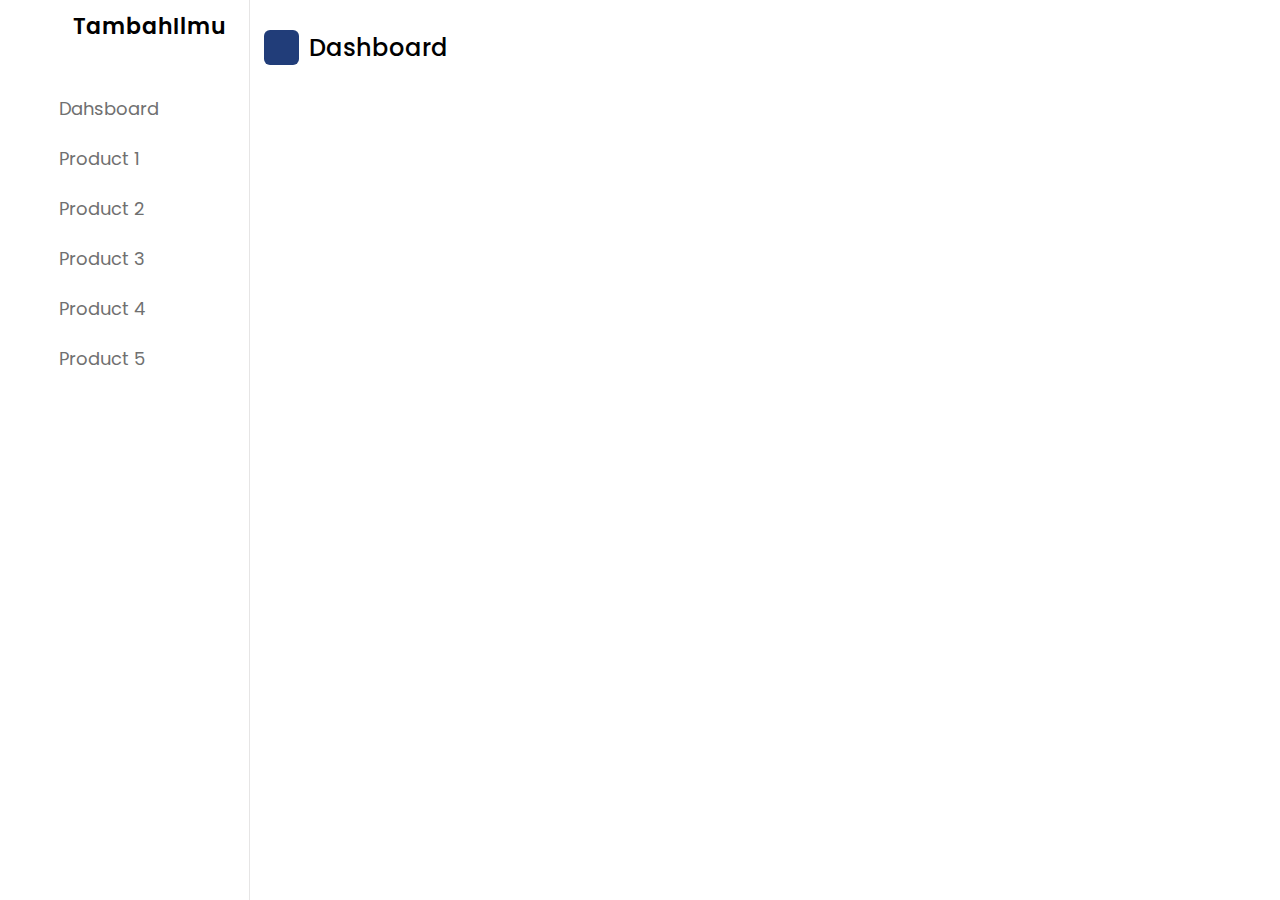
==== index.html @ cca2a675 "Add files via upload" ====
<!DOCTYPE html>
<html lang="en">
<head>
    <meta charset="UTF-8">
    <meta http-equiv="X-UA-Compatible" content="IE=edge">
    <meta name="viewport" content="width=device-width, initial-scale=1.0">
    
    <!----======== CSS ======== -->
    <link rel="stylesheet" href="style.css">
     
    <!----===== Iconscout CSS ===== -->
    <link rel="stylesheet" href="https://unicons.iconscout.com/release/v4.0.0/css/line.css">

    <title>ARIMA Dashboard</title> 
</head>
<body>
    <nav>
        <div class="logo-name">
            <div class="logo-image">
                <img src="images/logo.png" alt="">
            </div>

            <span class="logo_name">TambahIlmu</span>
        </div>

        <div class="menu-items">
            <ul class="nav-links">
                <li><a href="index.html">
                    <i class="uil uil-estate"></i>
                    <span class="link-name">Dahsboard</span>
                </a></li>
                <li><a href="product1.html">
                    <i class="uil uil-chart"></i>
                    <span class="link-name">Product 1</span>
                </a></li>
                <li><a href="product2.html">
                    <i class="uil uil-chart"></i>
                    <span class="link-name">Product 2</span>
                </a></li>
                <li><a href="product3.html">
                    <i class="uil uil-chart"></i>
                    <span class="link-name">Product 3</span>
                </a></li>
                <li><a href="product4.html">
                    <i class="uil uil-chart"></i>
                    <span class="link-name">Product 4</span>
                </a></li>
                <li><a href="product5.html">
                    <i class="uil uil-chart"></i>
                    <span class="link-name">Product 5</span>
                </a></li>
        </div>
    </nav>

    <section class="dashboard">
        <div class="dash-content">
            <div class="overview">
                <div class="title">
                    <i class="uil uil-tachometer-fast-alt"></i>
                    <span class="text">Dashboard</span>
                </div>

                <div class='tableauPlaceholder' id='viz1721588305539' style='position: relative'>
                    <noscript>
                      <a href='#'>
                        <img alt='Dashboard 1 (2) ' src='https:&#47;&#47;public.tableau.com&#47;static&#47;images&#47;Ha&#47;HasilPrediksiARIMA&#47;Dashboard12&#47;1_rss.png' style='border: none' />
                      </a>
                    </noscript>
                    <object class='tableauViz'  style='display:none;'>
                      <param name='host_url' value='https%3A%2F%2Fpublic.tableau.com%2F' /> 
                      <param name='embed_code_version' value='3' /> 
                      <param name='site_root' value='' />
                      <param name='name' value='HasilPrediksiARIMA&#47;Dashboard12' />
                      <param name='tabs' value='no' />
                      <param name='toolbar' value='yes' />
                      <param name='static_image' value='https:&#47;&#47;public.tableau.com&#47;static&#47;images&#47;Ha&#47;HasilPrediksiARIMA&#47;Dashboard12&#47;1.png' /> 
                      <param name='animate_transition' value='yes' />
                      <param name='display_static_image' value='yes' />
                      <param name='display_spinner' value='yes' />
                      <param name='display_overlay' value='yes' />
                      <param name='display_count' value='yes' />
                      <param name='language' value='en-US' />
                      <param name='filter' value='publish=yes' />
                    </object>
                  </div>                
                  <script type='text/javascript'>                    
                    var divElement = document.getElementById('viz1721588305539');                    
                    var vizElement = divElement.getElementsByTagName('object')[0];                    
                    if ( divElement.offsetWidth > 800 ) { 
                      vizElement.style.width='1375px';
                      vizElement.style.height='1604px';} 
                      else if ( divElement.offsetWidth > 500 ) { 
                        vizElement.style.width='1675px';
                        vizElement.style.height='1131px';} 
                        else { 
                          vizElement.style.width='100%';
                          vizElement.style.height='1727px';}                     
                          var scriptElement = document.createElement('script');                    
                          scriptElement.src = 'https://public.tableau.com/javascripts/api/viz_v1.js';                    
                          vizElement.parentNode.insertBefore(scriptElement, vizElement);                
                  </script>
            </div>          
        </div>
    </section>

    <script src="script.js"></script>
</body>
</html>
---- style.css ----
/* ===== Google Font Import - Poppins ===== */
@import url('https://fonts.googleapis.com/css2?family=Poppins:wght@200;300;400;500;600&display=swap');
*{
    margin: 0;
    padding: 0;
    box-sizing: border-box;
    font-family: 'Poppins', sans-serif;
}

:root{
    /* ===== Colors ===== */
    --primary-color: #213d79;
    --panel-color: #FFF;
    --text-color: #000;
    --black-light-color: #707070;
    --border-color: #e6e5e5;
    --toggle-color: #DDD;
    --title-icon-color: #fff;
    
    /* ====== Transition ====== */
    --tran-05: all 0.5s ease;
    --tran-03: all 0.3s ease;
    --tran-03: all 0.2s ease;
}

body{
    min-height: 100vh;
    background-color: var(--primary-color);
}

/* === Custom Scroll Bar CSS === */
::-webkit-scrollbar {
    width: 8px;
}
::-webkit-scrollbar-track {
    background: #f1f1f1;
}
::-webkit-scrollbar-thumb {
    background: var(--primary-color);
    border-radius: 12px;
    transition: all 0.3s ease;
}

::-webkit-scrollbar-thumb:hover {
    background: #0b3cc1;
}


nav{
    position: fixed;
    top: 0;
    left: 0;
    height: 100%;
    width: 250px;
    padding: 10px 14px;
    background-color: var(--panel-color);
    border-right: 1px solid var(--border-color);
    transition: var(--tran-05);
}
nav.close{
    width: 73px;
}
nav .logo-name{
    display: flex;
    align-items: center;
}
nav .logo-image{
    display: flex;
    justify-content: center;
    min-width: 45px;
}
nav .logo-image img{
    width: 40px;
    object-fit: cover;
    border-radius: 50%;
}

nav .logo-name .logo_name{
    font-size: 22px;
    font-weight: 600;
    color: var(--text-color);
    margin-left: 14px;
    transition: var(--tran-05);
}
nav.close .logo_name{
    opacity: 0;
    pointer-events: none;
}
nav .menu-items{
    margin-top: 40px;
    height: calc(100% - 90px);
    display: flex;
    flex-direction: column;
    justify-content: space-between;
}
.menu-items li{
    list-style: none;
}
.menu-items li a{
    display: flex;
    align-items: center;
    height: 50px;
    text-decoration: none;
    position: relative;
}
.nav-links li a:hover:before{
    content: "";
    position: absolute;
    left: -7px;
    height: 5px;
    width: 5px;
    border-radius: 50%;
    background-color: var(--primary-color);
}

.menu-items li a i{
    font-size: 24px;
    min-width: 45px;
    height: 100%;
    display: flex;
    align-items: center;
    justify-content: center;
    color: var(--black-light-color);
}
.menu-items li a .link-name{
    font-size: 18px;
    font-weight: 400;
    color: var(--black-light-color);    
    transition: var(--tran-05);
}
nav.close li a .link-name{
    opacity: 0;
    pointer-events: none;
}
.nav-links li a:hover i,
.nav-links li a:hover .link-name{
    color: var(--primary-color);
}

.dashboard{
    position: relative;
    left: 250px;
    background-color: var(--panel-color);
    min-height: 100vh;
    width: calc(100% - 250px);
    padding: 10px 14px;
    transition: var(--tran-05);
}
nav.close ~ .dashboard{
    left: 73px;
    width: calc(100% - 73px);
}
.dashboard .top{
    position: fixed;
    top: 0;
    left: 250px;
    display: flex;
    width: calc(100% - 250px);
    justify-content: space-between;
    align-items: center;
    padding: 10px 14px;
    background-color: var(--panel-color);
    transition: var(--tran-05);
    z-index: 10;
}
nav.close ~ .dashboard .top{
    left: 73px;
    width: calc(100% - 73px);
}

.dashboard .dash-content{
    padding-top: 10px;
}
.dash-content .title{
    display: flex;
    align-items: center;
    margin: 10px 0 30px 0;
}
.dash-content .title i{
    position: relative;
    height: 35px;
    width: 35px;
    background-color: var(--primary-color);
    border-radius: 6px;
    color: var(--title-icon-color);
    display: flex;
    align-items: center;
    justify-content: center;
    font-size: 24px;
}
.dash-content .title .text{
    font-size: 24px;
    font-weight: 500;
    color: var(--text-color);
    margin-left: 10px;
}
.dash-content .boxes{
    display: flex;
    align-items: center;
    justify-content: space-between;
    flex-wrap: wrap;
}
.dash-content .boxes .box{
    display: flex;
    flex-direction: column;
    align-items: center;
    border-radius: 12px;
    width: 1375px;
    height: 1604px;
    padding: 15px 20px;
    background-color: var(--box1-color);
    transition: var(--tran-05);
}
.dash-content .activity .activity-data{
    display: flex;
    justify-content: space-between;
    align-items: center;
    width: 100%;
}
.activity .activity-data{
    display: flex;
}
.activity-data .data{
    display: flex;
    flex-direction: column;
    margin: 0 15px;
}
.activity-data .data-title{
    font-size: 20px;
    font-weight: 500;
    color: var(--text-color);
}
.activity-data .data .data-list{
    font-size: 18px;
    font-weight: 400;
    margin-top: 20px;
    white-space: nowrap;
    color: var(--text-color);
}

.horizontal-table {
    display: flex;
    overflow-x: auto;
    margin-top: 20px;
    background: #f9f9f9;
    border: 1px solid #ddd;
}
.horizontal-table table {
    border-collapse: collapse;
    width: 100%;
}
.horizontal-table th, .horizontal-table td {
    border: 1px solid #ddd;
    padding: 8px;
    text-align: left;
}
.horizontal-table th {
    background-color: #f2f2f2;
}

.horizontal-table {
    display: flex;
    flex-direction: column;
    align-items: left;
    width: 100%;
}

table {
    width: 90%;
    border-collapse: collapse;
    margin: 10px 0;
}

table, th, td {
    border: 1px solid black;
}

th, td {
    padding: 10px;
    text-align: left;
}

h4 {
    margin: 20px 0 10px;
}

@media (max-width: 1000px) {
    nav{
        width: 73px;
    }
    nav.close{
        width: 250px;
    }
    nav .logo_name{
        opacity: 0;
        pointer-events: none;
    }
    nav.close .logo_name{
        opacity: 1;
        pointer-events: auto;
    }
    nav li a .link-name{
        opacity: 0;
        pointer-events: none;
    }
    nav.close li a .link-name{
        opacity: 1;
        pointer-events: auto;
    }
    nav ~ .dashboard{
        left: 73px;
        width: calc(100% - 73px);
    }
    nav.close ~ .dashboard{
        left: 250px;
        width: calc(100% - 250px);
    }
    nav ~ .dashboard .top{
        left: 73px;
        width: calc(100% - 73px);
    }
    nav.close ~ .dashboard .top{
        left: 250px;
        width: calc(100% - 250px);
    }
    .activity .activity-data{
        overflow-X: scroll;
    }
}

@media (max-width: 780px) {
    .dash-content .boxes .box{
        width: calc(100% / 2 - 15px);
        margin-top: 15px;
    }
}
@media (max-width: 560px) {
    .dash-content .boxes .box{
        width: 100% ;
    }
}
@media (max-width: 400px) {
    nav{
        width: 0px;
    }
    nav.close{
        width: 73px;
    }
    nav .logo_name{
        opacity: 0;
        pointer-events: none;
    }
    nav.close .logo_name{
        opacity: 0;
        pointer-events: none;
    }
    nav li a .link-name{
        opacity: 0;
        pointer-events: none;
    }
    nav.close li a .link-name{
        opacity: 0;
        pointer-events: none;
    }
    nav ~ .dashboard{
        left: 0;
        width: 100%;
    }
    nav.close ~ .dashboard{
        left: 73px;
        width: calc(100% - 73px);
    }
    nav ~ .dashboard .top{
        left: 0;
        width: 100%;
    }
    nav.close ~ .dashboard .top{
        left: 0;
        width: 100%;
    }
}
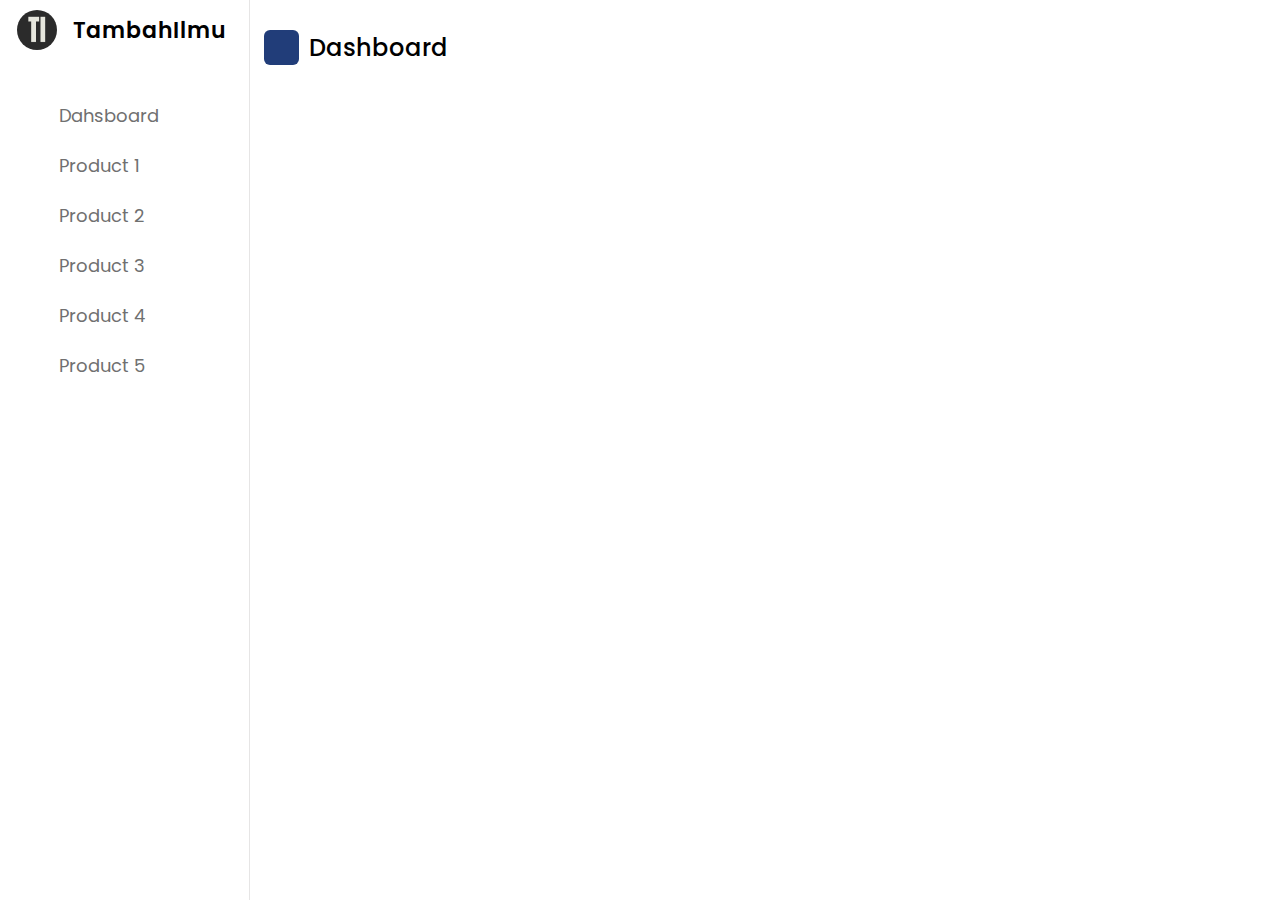
==== commit ea565333: "Update index.html" ====
--- a/index.html
+++ b/index.html
@@ -17,7 +17,7 @@
     <nav>
         <div class="logo-name">
             <div class="logo-image">
-                <img src="images/logo.png" alt="">
+                <img src="Images/logo.png" alt="">
             </div>
 
             <span class="logo_name">TambahIlmu</span>
@@ -105,4 +105,4 @@
 
     <script src="script.js"></script>
 </body>
-</html>+</html>
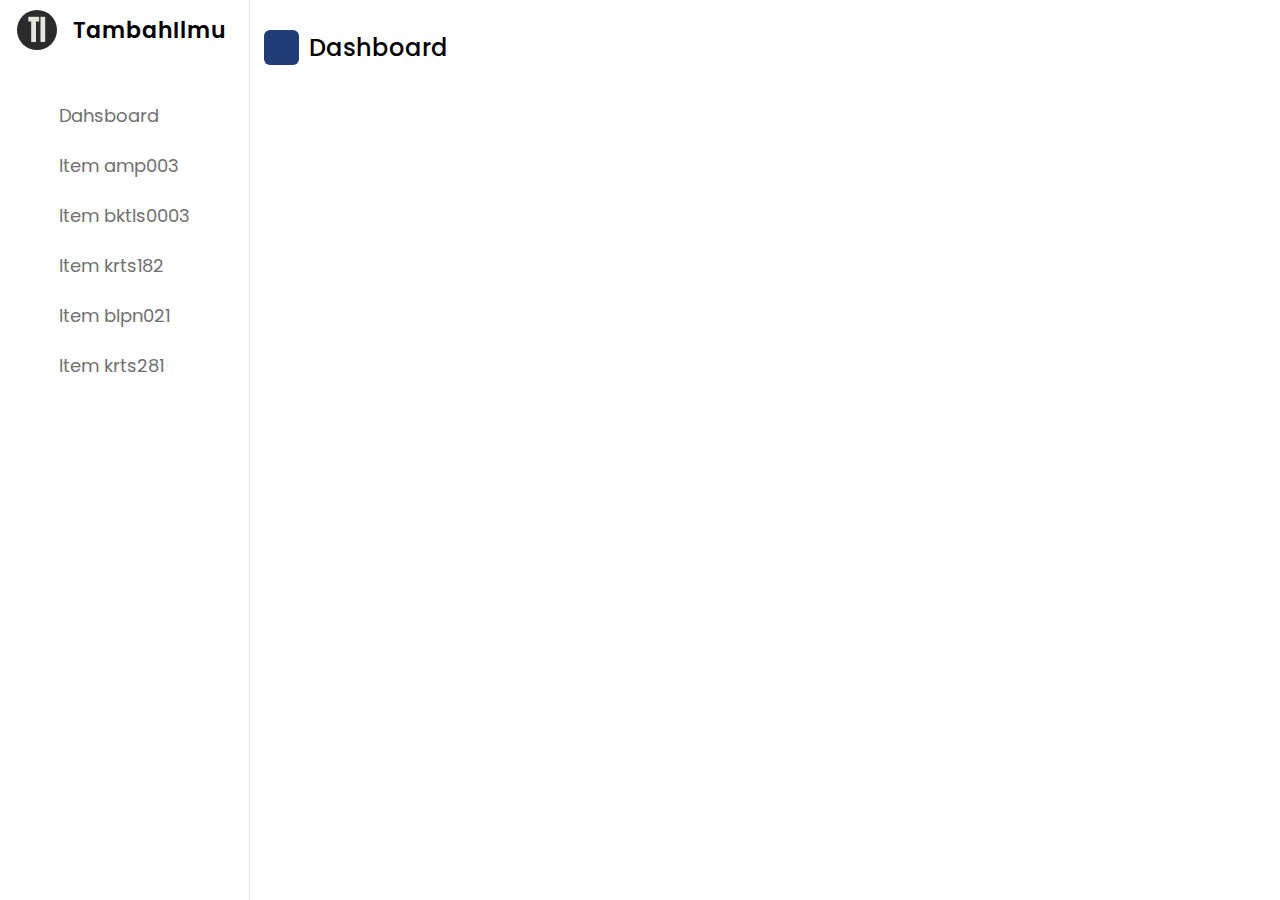
==== commit 5c3488aa: "Update index.html" ====
--- a/index.html
+++ b/index.html
@@ -31,23 +31,23 @@
                 </a></li>
                 <li><a href="product1.html">
                     <i class="uil uil-chart"></i>
-                    <span class="link-name">Product 1</span>
+                    <span class="link-name">Item amp003</span>
                 </a></li>
                 <li><a href="product2.html">
                     <i class="uil uil-chart"></i>
-                    <span class="link-name">Product 2</span>
+                    <span class="link-name">Item bktls0003</span>
                 </a></li>
                 <li><a href="product3.html">
                     <i class="uil uil-chart"></i>
-                    <span class="link-name">Product 3</span>
+                    <span class="link-name">Item krts182</span>
                 </a></li>
                 <li><a href="product4.html">
                     <i class="uil uil-chart"></i>
-                    <span class="link-name">Product 4</span>
+                    <span class="link-name">Item blpn021</span>
                 </a></li>
                 <li><a href="product5.html">
                     <i class="uil uil-chart"></i>
-                    <span class="link-name">Product 5</span>
+                    <span class="link-name">Item krts281</span>
                 </a></li>
         </div>
     </nav>
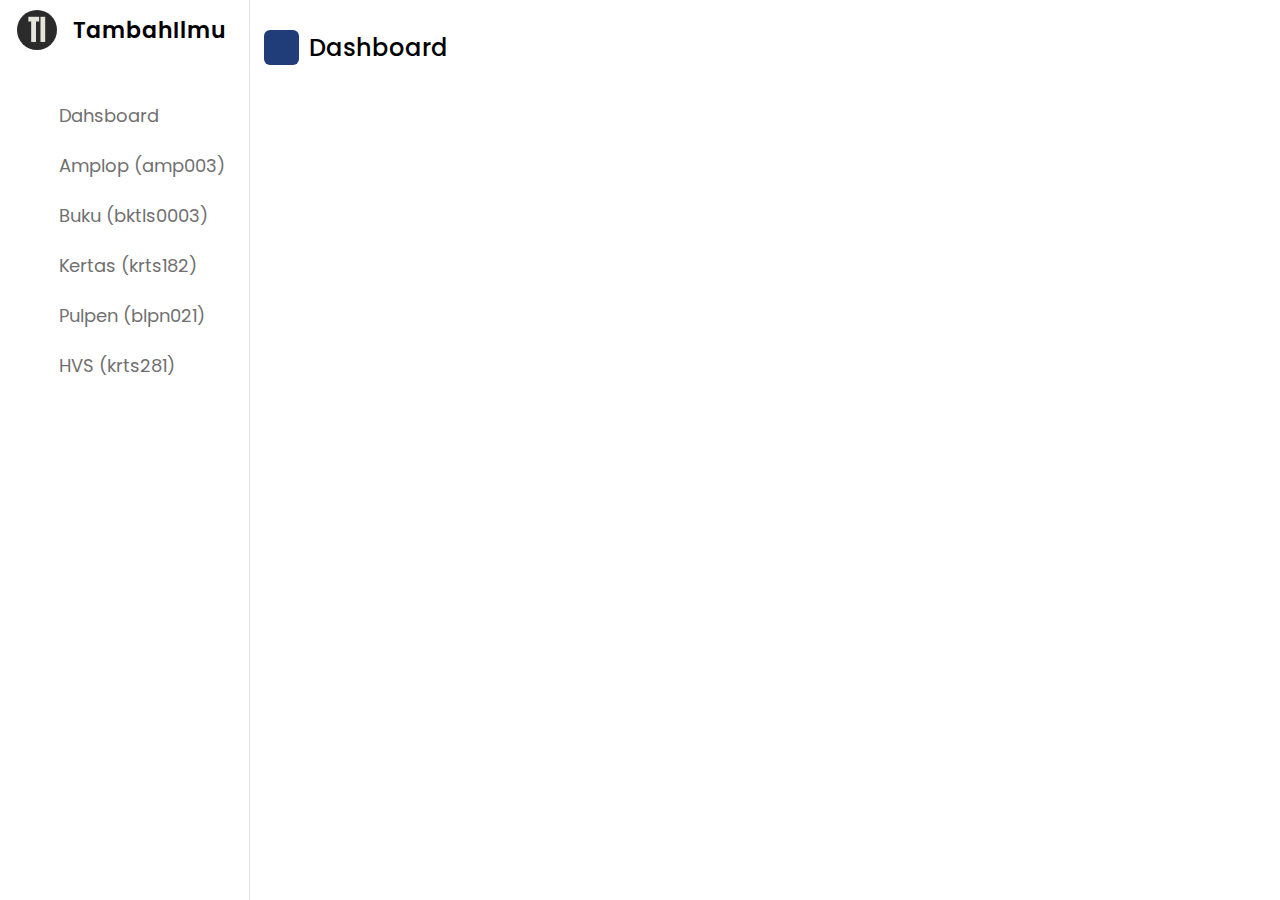
==== commit 2c93b2ff: "Update index.html" ====
--- a/index.html
+++ b/index.html
@@ -31,23 +31,23 @@
                 </a></li>
                 <li><a href="product1.html">
                     <i class="uil uil-chart"></i>
-                    <span class="link-name">Item amp003</span>
+                    <span class="link-name">Amplop (amp003)</span>
                 </a></li>
                 <li><a href="product2.html">
                     <i class="uil uil-chart"></i>
-                    <span class="link-name">Item bktls0003</span>
+                    <span class="link-name">Buku (bktls0003)</span>
                 </a></li>
                 <li><a href="product3.html">
                     <i class="uil uil-chart"></i>
-                    <span class="link-name">Item krts182</span>
+                    <span class="link-name">Kertas (krts182)</span>
                 </a></li>
                 <li><a href="product4.html">
                     <i class="uil uil-chart"></i>
-                    <span class="link-name">Item blpn021</span>
+                    <span class="link-name">Pulpen (blpn021)</span>
                 </a></li>
                 <li><a href="product5.html">
                     <i class="uil uil-chart"></i>
-                    <span class="link-name">Item krts281</span>
+                    <span class="link-name">HVS (krts281)</span>
                 </a></li>
         </div>
     </nav>
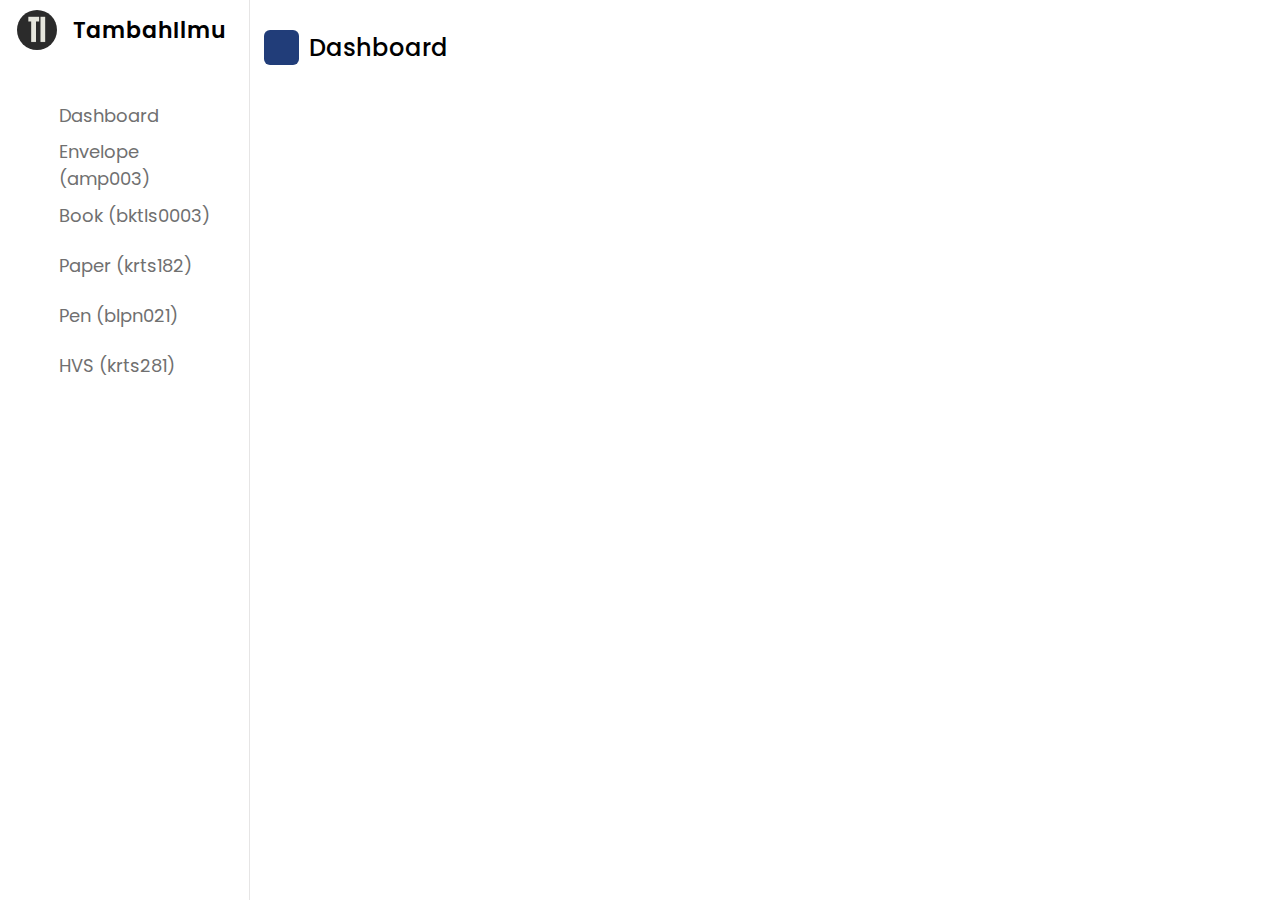
==== commit 58bc86e9: "Update index.html" ====
--- a/index.html
+++ b/index.html
@@ -27,23 +27,23 @@
             <ul class="nav-links">
                 <li><a href="index.html">
                     <i class="uil uil-estate"></i>
-                    <span class="link-name">Dahsboard</span>
+                    <span class="link-name">Dashboard</span>
                 </a></li>
                 <li><a href="product1.html">
                     <i class="uil uil-chart"></i>
-                    <span class="link-name">Amplop (amp003)</span>
+                    <span class="link-name">Envelope (amp003)</span>
                 </a></li>
                 <li><a href="product2.html">
                     <i class="uil uil-chart"></i>
-                    <span class="link-name">Buku (bktls0003)</span>
+                    <span class="link-name">Book (bktls0003)</span>
                 </a></li>
                 <li><a href="product3.html">
                     <i class="uil uil-chart"></i>
-                    <span class="link-name">Kertas (krts182)</span>
+                    <span class="link-name">Paper (krts182)</span>
                 </a></li>
                 <li><a href="product4.html">
                     <i class="uil uil-chart"></i>
-                    <span class="link-name">Pulpen (blpn021)</span>
+                    <span class="link-name">Pen (blpn021)</span>
                 </a></li>
                 <li><a href="product5.html">
                     <i class="uil uil-chart"></i>
